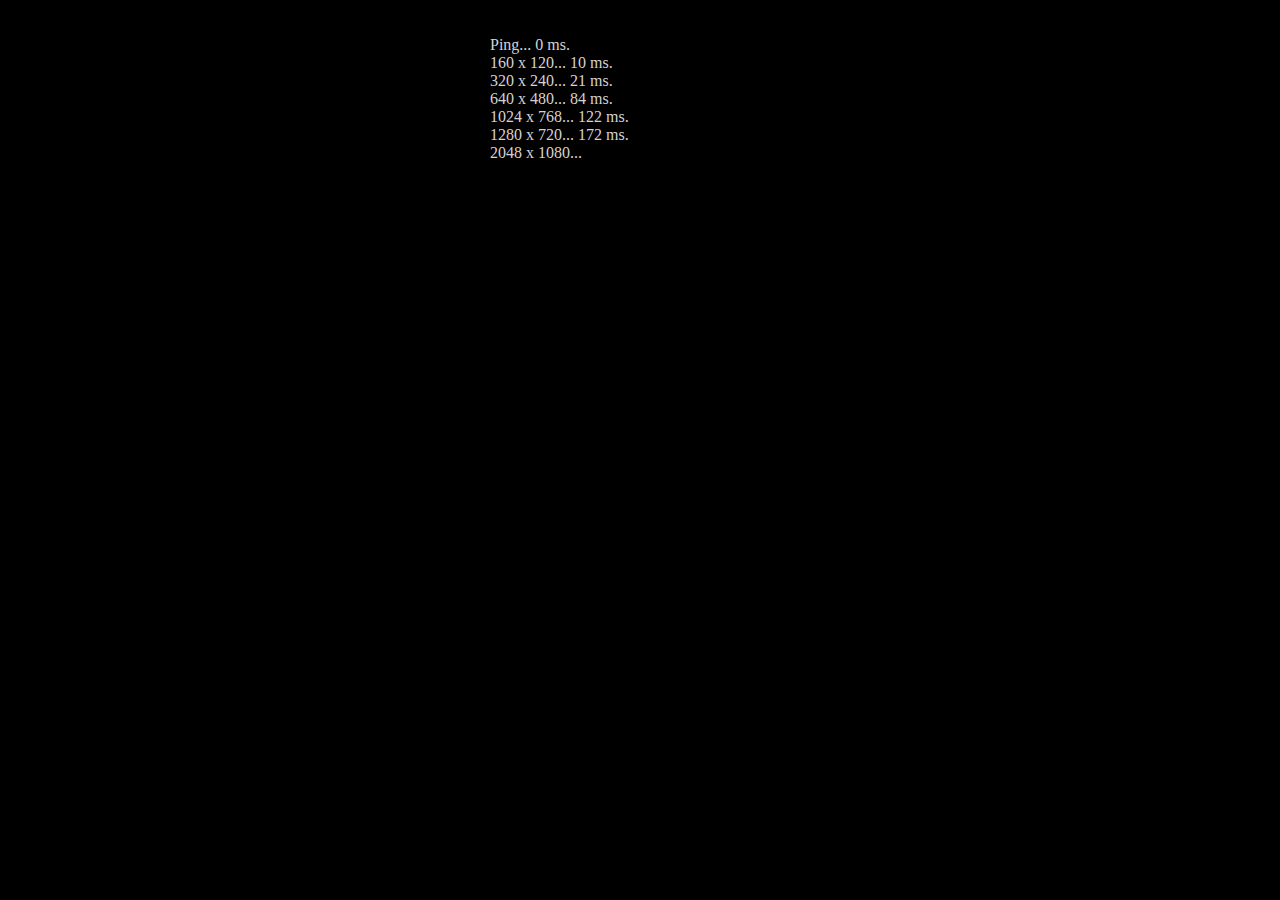
==== perf-tests/perftest2.html @ e97af074 "Add perftest2" ====
<!DOCTYPE html>
<html>
    <head>
        <meta name="viewport" content="width=device-width">
        <meta http-equiv="content-type" content="text/html; charset=UTF-8">
        <style>
            body
            {
                background-color: rgb(0, 0, 0);
                color: lightgray;
                margin: 0;
                padding: 0;
                text-align: center;
                margin-top: 20px;
            }
        </style>
        <title>Performance test #2: inter-thread pixel buffer transfer speed - Wray</title>
    </head>
    <body>
        <script>
            /*
             * Tests Wray's pixel buffer transfer speed between the window thread and Wray's worker
             * thread. Includes overhead from any tonemapping, range conversion, etc. that happens
             * on Wray's end prior to the buffer being sent to the window thread.
             *
             * Once Wray has initialized, will first ping Wray to find the message delay, then
             * go through each test resolution to find the corresponding transfer speed.
             * 
             * Not particularly clean code, but does the job.
             * 
             */

            // Create the HTML element we'll display the results in.
            const testResultElement = document.createElement("p");
            testResultElement.style.cssText = "display: inline-block; width: 300px; text-align: left;"
            document.body.appendChild(testResultElement);
            testResultElement.innerHTML = "Initializing Wray...";

            // The resolutions we'll run the tests with (in this order).
            const testResolutions = [{width:160, height:120},
                                     {width:320, height:240},
                                     {width:640, height:480},
                                     {width:1024, height:768},
                                     {width:1280, height:720},
                                     {width:2048, height:1080},
                                     {width:4096, height:2160}];

            // Will be set (e.g. with performance.now()) at the start of each test, so we can
            // calculate the time taken once the test finishes.
            let startTime = 0;

            wrayThread = new Worker("../js/wray/main-thread.js");

            wrayThread.onmessage = (message)=>
            {
                const messageHandler = wrayThread.messageCallbacks[message.data.what];

                if (typeof messageHandler !== "function") console.log("Wray:", "No known handler for message '" + message.data.what + "'.");
                else messageHandler(message.data.payload);
            };

            function test_resolution(resolution = {width:0, height:0})
            {
                startTime = performance.now();
                
                // The list of test resolutions gets shifted by one each time before this function
                // is called, so if that list's length is 0, all the tests have completed.
                if (testResolutions.length > 0)
                {
                    testResultElement.innerHTML += resolution.width + " x " + resolution.height + "...";

                    // Have Wray set the size of its render buffer accordingly, then upload it to us.
                    wrayThread.postMessage({what:"settings", payload:{outputResolution:resolution}});
                    wrayThread.postMessage({what:"upload-rendering"});
                }
                else
                {
                    testResultElement.innerHTML += "<br>Done.";
                }
            }

            wrayThread.messageCallbacks =
            {
                "wray-has-initialized":()=>
                {
                    testResultElement.innerHTML = "Ping...";
                    wrayThread.postMessage({what:"ping", payload:{timestamp:performance.now()}});
                },
                "ping-response":(payload)=>
                {
                    testResultElement.innerHTML += " " + Math.floor(performance.now() - payload.timestamp) + " ms.<br>";
                    test_resolution(testResolutions[0]);
                },
                "log":(payload)=>
                {
                    console.log("Wray:", payload.string);
                },
                "assert":(payload)=>
                {
                    if (!payload.condition) window.alert("Wray assertion:", payload.failMessage);
                },
                "rendering-upload":(payload)=>
                {
                    if (!payload.pixels ||
                        payload.width !== testResolutions[0].width ||
                        payload.height !== testResolutions[0].height ||
                        payload.bpp !== 32)
                    {
                        window.alert("Received an invalid render upload.");
                    }
                    else
                    {
                        const ms = Math.floor(performance.now() - startTime);
                        testResultElement.innerHTML += " " + ms + " ms.<br>";

                        testResolutions.shift();
                        test_resolution(testResolutions[0]);
                    }
                },
            };
        </script>
    </body>
</html>
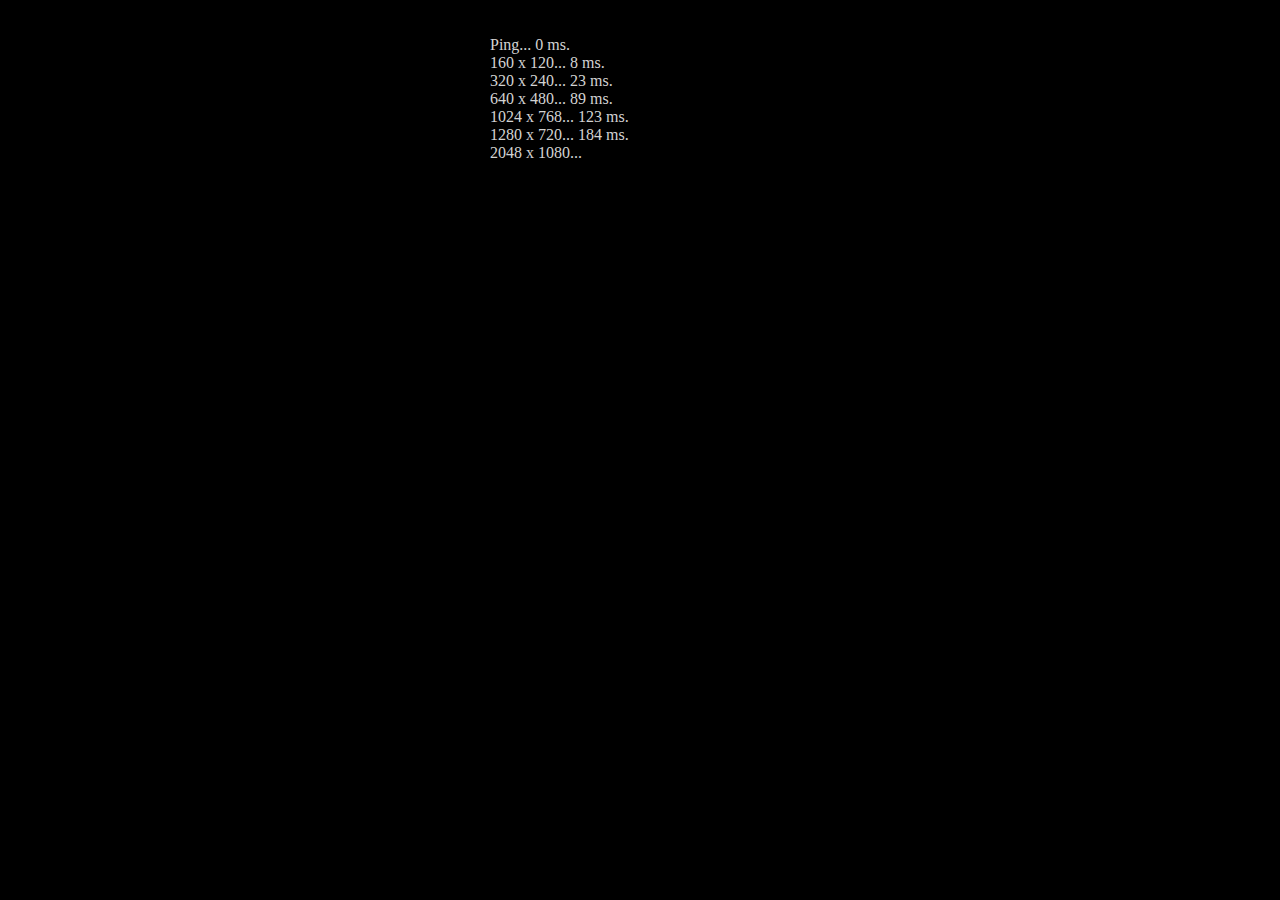
==== commit 940cefbd: "Refactor "settings" message into "assign-settings"" ====
--- a/perf-tests/perftest2.html
+++ b/perf-tests/perftest2.html
@@ -70,7 +70,7 @@
                     testResultElement.innerHTML += resolution.width + " x " + resolution.height + "...";
 
                     // Have Wray set the size of its render buffer accordingly, then upload it to us.
-                    wrayThread.postMessage({what:"settings", payload:{outputResolution:resolution}});
+                    wrayThread.postMessage({what:"assign-settings", payload:{outputResolution:resolution}});
                     wrayThread.postMessage({what:"upload-rendering"});
                 }
                 else
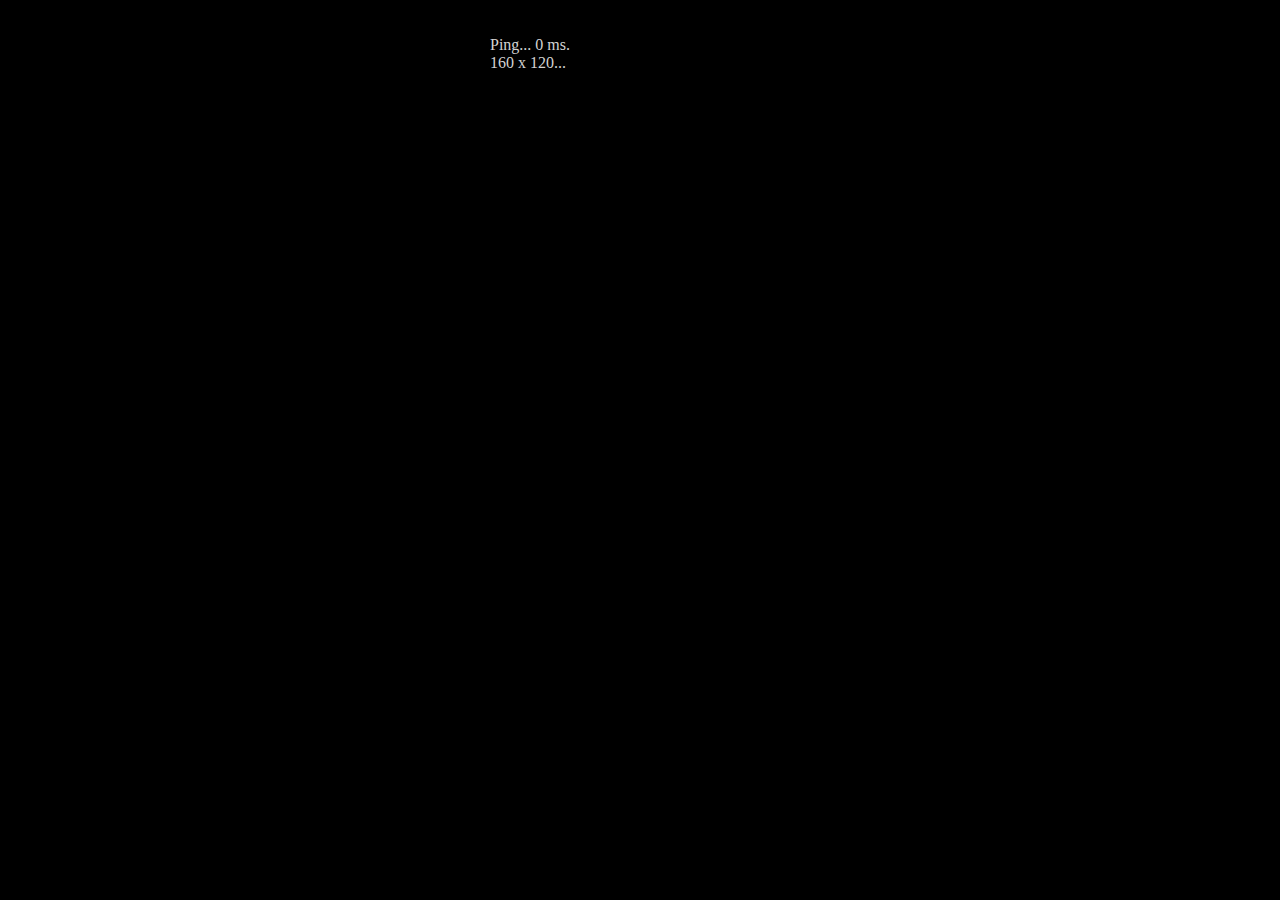
==== commit 1958cd10: "Exclude time to create buffer in perftest2" ====
--- a/perf-tests/perftest2.html
+++ b/perf-tests/perftest2.html
@@ -40,7 +40,6 @@
             const testResolutions = [{width:160, height:120},
                                      {width:320, height:240},
                                      {width:640, height:480},
-                                     {width:1024, height:768},
                                      {width:1280, height:720},
                                      {width:2048, height:1080},
                                      {width:4096, height:2160}];
@@ -61,8 +60,6 @@
 
             function test_resolution(resolution = {width:0, height:0})
             {
-                startTime = performance.now();
-                
                 // The list of test resolutions gets shifted by one each time before this function
                 // is called, so if that list's length is 0, all the tests have completed.
                 if (testResolutions.length > 0)
@@ -70,8 +67,15 @@
                     testResultElement.innerHTML += resolution.width + " x " + resolution.height + "...";
 
                     // Have Wray set the size of its render buffer accordingly, then upload it to us.
+                    // Note: There's currently no return message for when the buffer resize has finished, and
+                    // we don't want that process to count toward the overall time, so we'll just kludge
+                    // it with a timeout and assume the buffer's been resized by the time the timer fires.
                     wrayThread.postMessage({what:"assign-settings", payload:{outputResolution:resolution}});
-                    wrayThread.postMessage({what:"upload-rendering"});
+                    setTimeout(()=>
+                    {
+                        startTime = performance.now();
+                        wrayThread.postMessage({what:"upload-rendering"});
+                    }, 1500)
                 }
                 else
                 {
